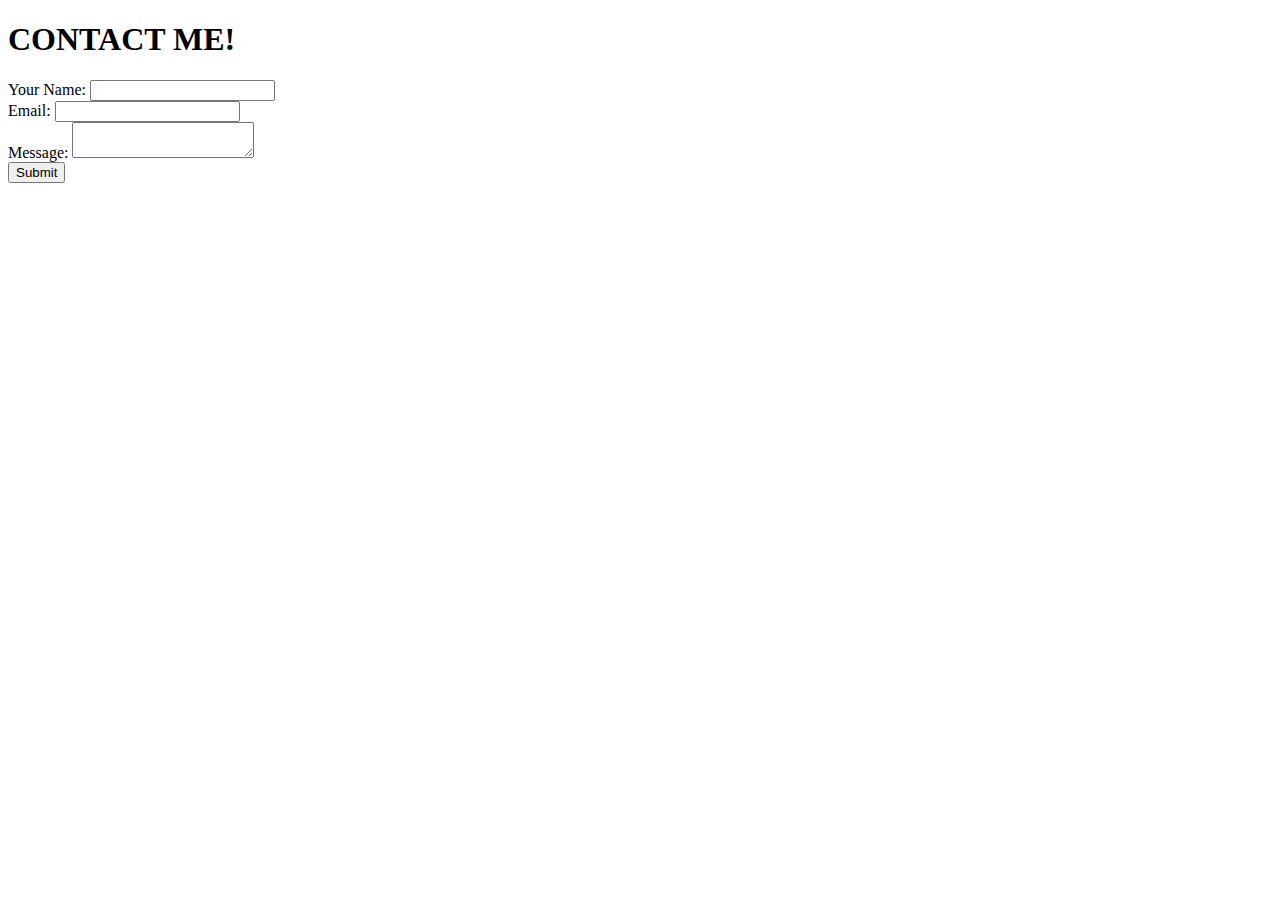
==== contact.html @ 9028418c "Upload html resume" ====
<!DOCTYPE html>
<html lang="en">
<head>
    <meta charset="UTF-8">
    <meta name="viewport" content="width=device-width, initial-scale=1.0">
    <title>Long's Personal Site</title>
</head>
<body>
    <h1>CONTACT ME!</h1>
    <form class="" action="index.html" method="post">   
        <label>Your Name:</label>
        <input type="text" name="Your Name" value=""><br>

        <label>Email:</label>
        <input type="Email" name="Your Email" value=""><br>

        <label>Message:</label>
        <textarea name="Message" row ="10" cols="20"></textarea><br>
        
        <input type="submit" name="" value="Submit">
    </form>
</body>
</html>
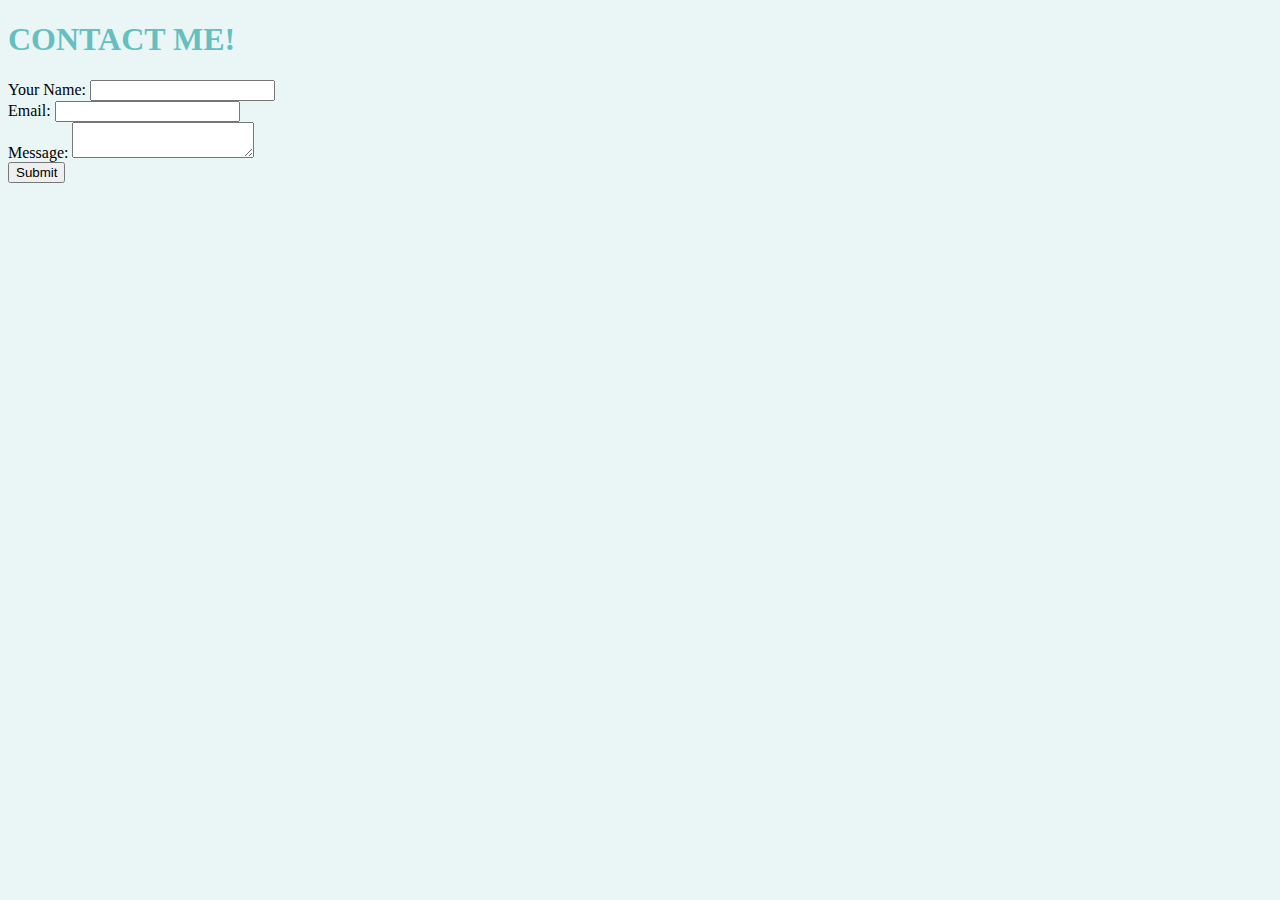
==== commit 4e2fc26a: "Update css" ====
--- a/contact.html
+++ b/contact.html
@@ -4,6 +4,7 @@
     <meta charset="UTF-8">
     <meta name="viewport" content="width=device-width, initial-scale=1.0">
     <title>Long's Personal Site</title>
+    <link rel="stylesheet" href="css/style.css">
 </head>
 <body>
     <h1>CONTACT ME!</h1>
--- a/css/style.css
+++ b/css/style.css
@@ -0,0 +1,24 @@
+body {
+    background-color: #EAF6F6;
+}
+
+h1 {
+    color: #66BFBF;
+}
+
+h2 {
+    color: #66BFBF;
+}
+
+.LongImage {
+    border-radius: 50%;
+    height: 300px;
+    width: 300px;
+}
+
+hr {
+    border-style: dotted none none; 
+    border-color: yellowgreen;
+    border-width: 4px;
+    width: 70%;
+}